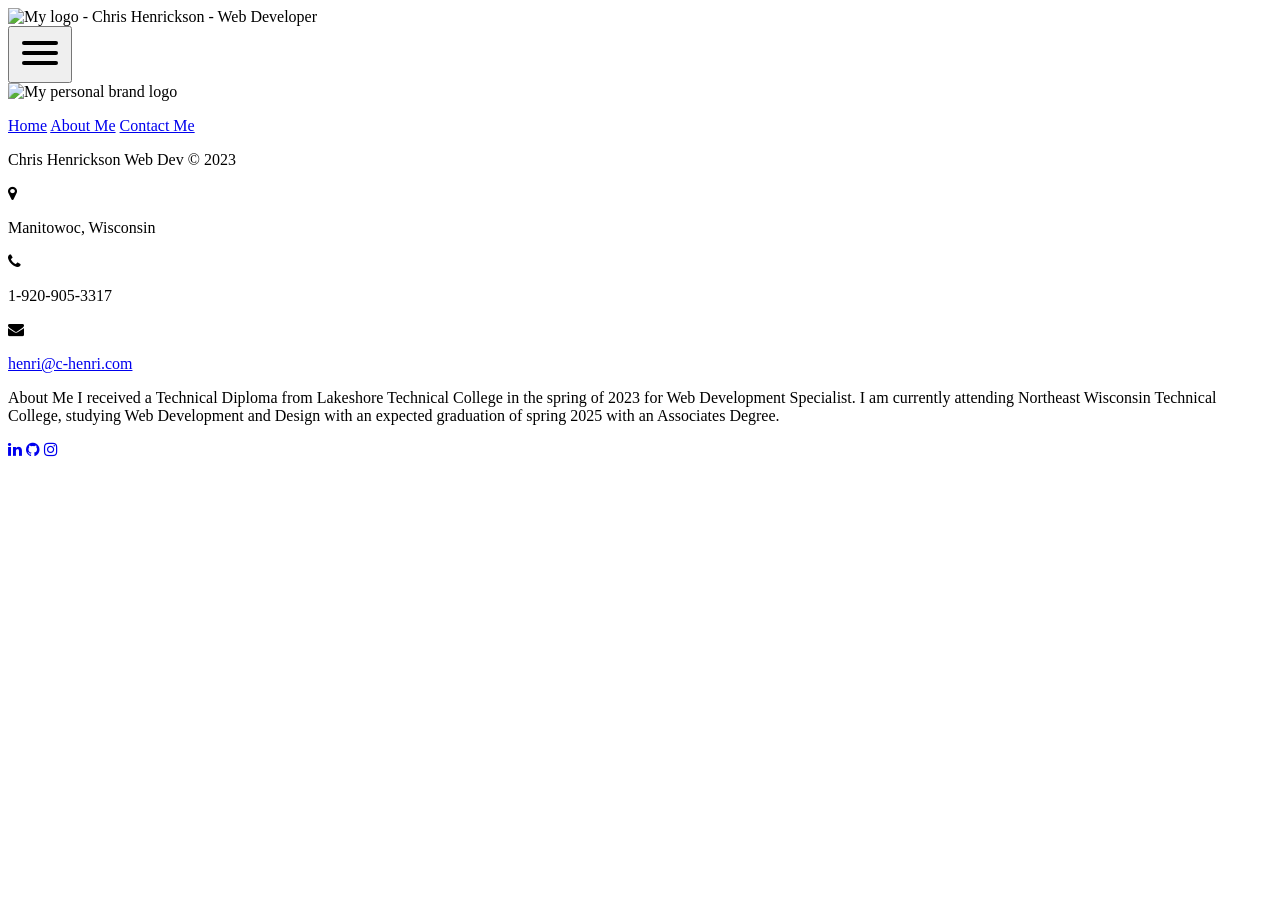
==== _errors/index.html @ 8ac7b6f4 "added aos.js annimations, css changes, created .htaccess file, started 404 page." ====
<!DOCTYPE html>
<html lang="en">
    <head>	
        <meta charset="UTF-8">
          <!-- Important Meta info -->
          <meta name="description" content="Welcome to Chris Henrickson's personal web design portfolio.  Discover a custom-made and unique website. Contact me today for your web design services.">
          <meta name="keywords" content="Website Development, Website Design, Manitowoc, Wisconsin, Web Development">
          <meta name="geo.placename" content="Manitowoc, Wisconsin, USA">
          <meta name="robots" content="index, follow">
          <meta http-equiv="Content-Language" content="en">
          <meta property="og:site_name" content="© Chris Henrickson Front End Web Developer">
          <meta property="og:type" content="website">
          <meta property="og:title" content="Home - © Chris Henrickson Front End Web Developer">
          <meta property="og:url" content="https://www.c-henri.com/index">
        <meta name="viewport" content="width=device-width, initial-scale=1">
        <link rel="stylesheet" href="style.css" type="text/css">
        <!-- Styles for the logo's in the footer -->
        <link rel="stylesheet" href="https://cdnjs.cloudflare.com/ajax/libs/font-awesome/4.7.0/css/font-awesome.min.css">
        <script defer src="script.js"></script>
        <title>Chris Henrickson - Frontend Developer</title>
        <link rel="icon" href="Images/my-logo.webp" type="image/x-icon">
    </head>	

        <body>

            <div class="wrapper">

                <header>
                    <img class="logo" src="images/logo-header.webp" alt="My logo - Chris Henrickson - Web Developer">
                    <nav class="nav-main">
                        <button class="nav-main-menu-toggle" aria-label="Open Menu" aria-controls="nav-main-menu" aria-expanded="false">
                            <svg viewBox="0 0 48 48" width="48" height="48">
                                <rect x="6" y="12" width="36" height="4" rx="2"></rect>
                                <rect x="6" y="22" width="36" height="4" rx="2"></rect>
                                <rect x="6" y="32" width="36" height="4" rx="2"></rect>
                            </svg>
                        </button>
                        <ul id="nav-main-menu" hidden>
                            <li><a href="index.html">Home</a></li>
                            <li><a href="about.html">About Me</a></li>
                            <li><a href="contact.html">Contact Me</a></li>
                        </ul>
                    </nav>
                </header>
                
                

                <footer class="footer-distributed">
                  <div class="footer-left">            
                    <img src="images/logo-footer.webp" alt="My personal brand logo">            
                    <p class="footer-links">
                      <a href="index.html" class="link-1">Home</a>                      
                      <a href="about.html">About Me</a>                    
                      <a href="contact.html">Contact Me</a>
                    </p>            
                    <p class="footer-company-name">Chris Henrickson Web Dev © 2023</p>
                  </div>            
                  <div class="footer-center">            
                    <div>
                      <i class="fa fa-map-marker"></i>
                      <p><span></span> Manitowoc, Wisconsin</p>
                    </div>            
                    <div>
                      <i class="fa fa-phone"></i>
                      <p>1-920-905-3317</p>
                    </div>            
                    <div>
                      <i class="fa fa-envelope"></i>
                      <p><a href="mailto:henri@c-henri.com">henri@c-henri.com</a></p>
                    </div>            
                  </div>            
                  <div class="footer-right">            
                    <p class="footer-company-about">
                      <span>About Me</span>
                      I received a Technical Diploma from Lakeshore Technical College in the spring of 2023 for Web Development Specialist.  I am currently attending Northeast Wisconsin Technical College, studying Web Development and Design with an expected graduation of spring 2025 with an Associates Degree.
                    </p>            
                    <div class="footer-icons">            
                      <a href="https://www.linkedin.com/in/chris-henrickson/"><i class="fa fa-linkedin"></i></a>
                      <a href="https://github.com/H3nr1-1"><i class="fa fa-github"></i></a>
                      <a href="https://www.instagram.com/c_henri_28/"><i class="fa fa-instagram"></i></a>           
                    </div>            
                  </div>            
                </footer>

            </div>

        </body>
                
</html>
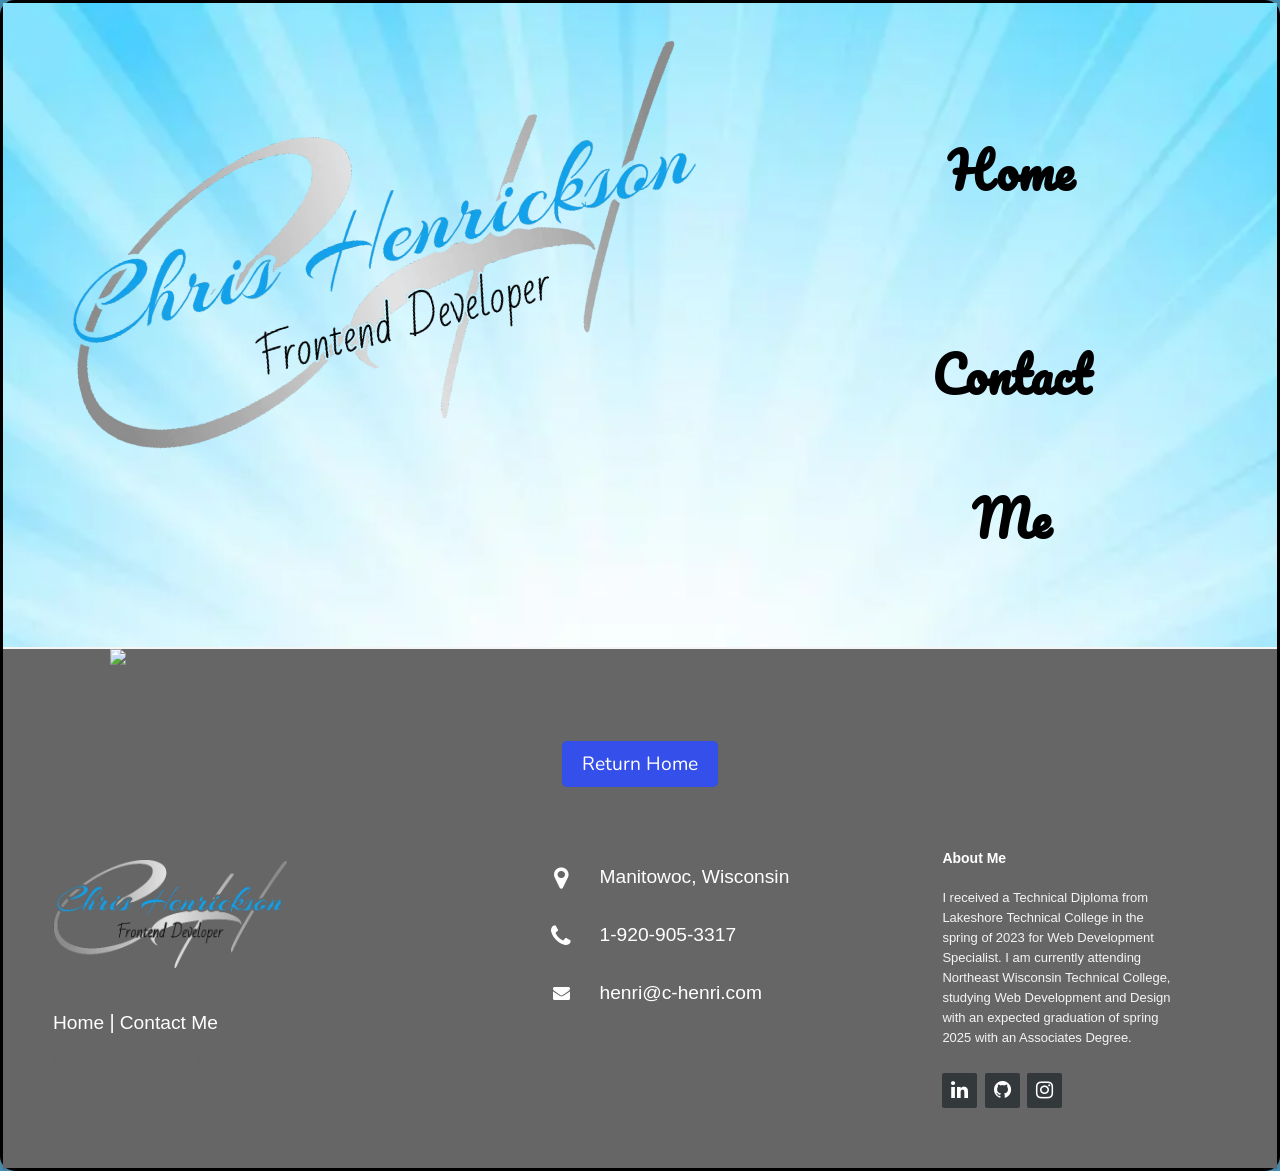
==== commit f0bbde6d: "created a basic 404 error page created a basic 404 page and did a clean upload of my entire website " ====
--- a/_errors/index.html
+++ b/_errors/index.html
@@ -13,20 +13,20 @@
           <meta property="og:title" content="Home - © Chris Henrickson Front End Web Developer">
           <meta property="og:url" content="https://www.c-henri.com/index">
         <meta name="viewport" content="width=device-width, initial-scale=1">
-        <link rel="stylesheet" href="style.css" type="text/css">
+        <link rel="stylesheet" href="/style.css" type="text/css">
         <!-- Styles for the logo's in the footer -->
         <link rel="stylesheet" href="https://cdnjs.cloudflare.com/ajax/libs/font-awesome/4.7.0/css/font-awesome.min.css">
-        <script defer src="script.js"></script>
+        <script defer src="/script.js"></script>
         <title>Chris Henrickson - Frontend Developer</title>
-        <link rel="icon" href="Images/my-logo.webp" type="image/x-icon">
+        <link rel="icon" href="/images/my-logo.webp" type="image/x-icon">
     </head>	
 
         <body>
 
-            <div class="wrapper">
+            <div class="wrapper error-body">
 
                 <header>
-                    <img class="logo" src="images/logo-header.webp" alt="My logo - Chris Henrickson - Web Developer">
+                    <img class="logo" src="/images/logo-header.webp" alt="My logo - Chris Henrickson - Web Developer">
                     <nav class="nav-main">
                         <button class="nav-main-menu-toggle" aria-label="Open Menu" aria-controls="nav-main-menu" aria-expanded="false">
                             <svg viewBox="0 0 48 48" width="48" height="48">
@@ -36,22 +36,29 @@
                             </svg>
                         </button>
                         <ul id="nav-main-menu" hidden>
-                            <li><a href="index.html">Home</a></li>
-                            <li><a href="about.html">About Me</a></li>
-                            <li><a href="contact.html">Contact Me</a></li>
+                            <li><a href="/index.html">Home</a></li>
+                            <li><a href="/contact.html">Contact Me</a></li>
                         </ul>
                     </nav>
                 </header>
                 
-                
+                <section>
+                  <div class="grid-12">
+                    <div class="grid-12-span-2-11">
+                      <img class="error" src="_errors/images/error-image.webp">
+                    </div>
+                  </div>
+                    <div class="cta cta-error">
+                      <a href="/index.html" class="btn">Return Home</a>
+                    </div>
+                </section>                
 
                 <footer class="footer-distributed">
                   <div class="footer-left">            
-                    <img src="images/logo-footer.webp" alt="My personal brand logo">            
+                    <img src="/images/logo-footer.webp" alt="My personal brand logo">            
                     <p class="footer-links">
-                      <a href="index.html" class="link-1">Home</a>                      
-                      <a href="about.html">About Me</a>                    
-                      <a href="contact.html">Contact Me</a>
+                      <a href="/index.html" class="link-1">Home</a>                      
+                      <a href="/contact.html">Contact Me</a>
                     </p>            
                     <p class="footer-company-name">Chris Henrickson Web Dev © 2023</p>
                   </div>            
--- a/style.css
+++ b/style.css
@@ -0,0 +1,1388 @@
+@import url('https://fonts.googleapis.com/css2?family=Pacifico&display=swap');
+/* Font for Contact Me From */
+@import url('https://fonts.googleapis.com/css2?family=Nunito:wght@200;300;400;600;700;800&amp;display=swap');
+
+
+html {
+  box-sizing : border-box;
+  scroll-behavior : smooth;
+}
+
+*, *::before, *::after {
+  -moz-box-sizing: border-box;
+  -webkit-box-sizing: border-box;
+  box-sizing : border-box;
+}
+
+:root {
+    --color-primary:hsl(200,55%,50%);
+    --color-secondary: hsl(65, 9%, 75%) ;
+    --color-cta: hsl(231, 81%, 56%);
+    --opacity : 1;
+    --color-white : hsl(0 0% 100%);
+    --color-gray-light : hsl(0 0% 96%);
+    --color-gray : hsl(0 0% 83%);
+    --color-gray-dark: hsl(0 0% 40%);
+    --color-gray-darker: hsl(0, 6%, 15%);
+    --color-black : hsl(0 0% 0%);
+    --card-before: hsl(334,44%,54%);
+    --card-after: hsl(216, 88%, 35%);
+    --transition-time: 0.5s;
+    --primary-font: "Pacifico", cursive;
+    --form-font: "Nunito", sans-serif; 
+}
+
+body{
+    background: var(--color-primary);
+    margin: 0;
+    font-family: var(--form-font);
+}
+
+body:has([aria-expanded='true']){
+  height: 100%;
+  overflow: hidden;
+}
+
+.wrapper{
+    margin: 0 auto;
+    display: flex;   
+    background: var(--color-secondary);
+    border-radius: 15px;
+    border: 3px solid var(--color-black);
+    box-shadow: 0px 0px 15px var(--color-gray-dark);
+    flex-direction: column;
+}
+
+header{
+    display: flex;
+    padding: 30px;
+    background: url(images/header-sunburst.webp) no-repeat center center;
+    background-size: cover;
+}
+
+header img{
+    margin: 0 auto;
+    width: 90%;
+    height: 90%;
+}
+
+.logo{
+  rotate: -15deg;
+}
+
+/* Start Navigation */
+.nav-main {
+    position: fixed;
+    top: 10;
+    left: 10;
+    line-height: 0;
+    z-index: 9;
+}
+
+.nav-main-menu-toggle {
+    background: none;
+    border: none;
+    cursor: pointer;
+    padding: 0;
+    line-height: 0;
+}
+
+.nav-main-menu-toggle svg * {
+    transform-box: fill-box;
+}
+
+.nav-main-menu-toggle rect:nth-child(1) {
+    transition: all 2s cubic-bezier(0.18, 0.89, 0.32, 1.28);
+    transform-origin: center;
+}
+
+.nav-main-menu-toggle rect:nth-child(2) {
+    transition: all 2.25s linear;
+    transform-origin: center;
+}
+
+.nav-main-menu-toggle rect:nth-child(3) {
+    transition: all 2s cubic-bezier(0.18, 0.89, 0.32, 1.28);
+    transform-origin: center;
+}
+
+.nav-main-menu-toggle[aria-expanded="true"] rect:nth-child(1) {
+    rotate: 1.125turn;
+    translate: 0 10px;
+}
+
+.nav-main-menu-toggle[aria-expanded="true"] rect:nth-child(2) {
+    scale: 0;
+}
+
+.nav-main-menu-toggle[aria-expanded="true"] rect:nth-child(3) {
+    rotate: -1.125turn;
+    translate: 0 -10px;
+}
+
+/* END - .nav-main-menu-toggle */
+
+#nav-main-menu {
+    transform: translateX(-100%);
+    transition: all 1s ease-in-out;
+    position: absolute;
+    width: 100vw;
+    height: 100vh;
+    background: var(--color-primary);
+    left: -30px;
+    padding: 0;
+    list-style: none;
+    display: flex;
+    visibility: hidden;
+    flex-direction: column;
+    box-shadow: 0px 0px 10px var(--color-black);
+    clip-path: inset(0px 0px -10px 0px);
+}
+
+#nav-main-menu:not([hidden]) {
+    visibility: visible;
+    transform: translateX(0);
+    transition: all 1s ease-in-out;
+}
+
+#nav-main-menu li a {
+    font-family: var(--primary-font);
+    font-weight: 500;
+    color: var(--color-black);
+    display: flex;
+    line-height: 3;
+    padding: 0 2em;
+    transition: all .25s ease-in-out;
+    text-decoration: none;
+    font-size: 2em;
+    justify-content: center;
+    margin-top: 25px;
+}
+
+.active{
+  text-decoration: underline var(--card-before);
+}
+
+#nav-main-menu li a:hover,
+#nav-main-menu li a:focus {
+    text-decoration: underline var(--card-before);
+    color: var(--color-gray-dark);
+    text-shadow: 1px 1px var(--color-gray-light);
+    cursor: grab;
+}
+/* End Navigation */
+
+
+/* About Content Section */
+
+.about-container {
+  display: grid;
+  max-width: 100%;
+  margin: 0 auto;
+}
+
+.hero {
+  display: flex;
+  flex-direction: column;
+  align-items: center;
+  text-align: center;
+  padding: 40px 20px;
+  background-color: var(--color-gray-light);
+  background-size: cover;
+}
+
+.profile-img {
+  width: 180px;
+  height: 180px;
+  border-radius: 50%;
+  margin-bottom: 20px;
+}
+
+h1 {
+  font-size: 2rem;
+  color: var(--color-black);
+}
+
+p {
+  font-size: 1rem;
+  color: var(--color-gray-dark);
+}
+
+/* About Content Section for smaller screens */
+#about {
+  width: 100%;
+}
+
+.about-content {
+  display: grid;
+  padding: 20px;
+  margin-top: 2em;
+  margin-bottom: 5em;
+}
+
+.about-text {
+  font-size: 1rem;
+}
+
+h2 {
+  color: var(--color-black);
+  margin-top: 20px;
+}
+
+.about-text h2 {
+  text-align: center;
+}
+
+.skills {
+  text-align: center;
+  margin-top: 2em;
+  margin-bottom: 2em;
+}
+
+.philosophy {
+  margin-top: 2em;
+  margin-bottom: 2em;
+}
+
+ul {
+  list-style: none;
+  padding: 0;
+}
+
+ul li {
+  margin-bottom: 10px;
+  color: var(--color-gray-dark);
+}
+
+.cta {
+  text-align: center;
+  margin-top: 5em;
+}
+
+.btn {
+  padding: 10px 20px;
+  background-color: var(--color-cta);
+  color: var(--color-white);
+  text-decoration: none;
+  font-size: 1rem;
+  border-radius: 5px;
+}
+
+.btn:hover {
+  background-color: var(--color-primary);
+  box-shadow: 3px 3px var(--color-black);
+  color: black;
+}
+
+.btn:active {
+  transform: translateX(3px);
+  transition: .2s;
+  box-shadow: none;
+}
+
+/* End of About page */
+
+/* Start of the projects Cards */
+.heading-projects {
+  background: var(--color-primary);
+  background-size: 3em;
+}
+
+.projects{
+    text-align: center;
+    font-size: 2em;
+    font-weight: 500;
+    color: var(--color-white);
+    border-bottom: 3px outset var(--color-black);
+    margin-top: 5rem;
+    margin-left: 20%;
+    margin-right: 20%;
+}
+
+/* Start of the cards to showcase Projects */
+.cards-wrapper {
+    display: grid;
+    justify-content: center;
+    align-items: center;
+    grid-template-columns: 1fr 1fr 1fr;
+    grid-gap: 1rem;
+    padding: 1rem;
+    margin: 0 auto;
+    width: max-content;
+  }
+  
+  .card {
+    font-family: "Moderustic", sans-serif;
+    height: 20em;
+    width: 12em;
+    font-size: 1.5em;
+    color: var(--card-after);
+    border-radius: 1em;
+    padding: 1em;
+    margin: 1em;
+    display: flex;
+    align-items: flex-end;
+    background-size: cover;
+    background-position: center;
+    box-shadow: 0 0 2em var(--color-gray-dark);
+    transition: all, var(--transition-time);
+    position: relative;
+    overflow: hidden;
+    border: 10px solid var(--color-gray-dark);
+    text-decoration: none;
+  }
+  
+  .card:hover {
+    transform: rotate(0);
+  }
+  
+  .card h1 {
+    margin: 0;
+    font-size:1.5em;
+  }
+  
+  .card p {
+    font-size: 0.65em;
+    font-family: 'Open Sans';
+    margin-top: 0.5em;
+  }
+  
+  .card .tags {
+    display: flex;
+  }
+  
+  .card .tags .tag {
+    font-size: 0.75em;
+    background: var(--color-white);
+    border: 2px solid var(--color-black);
+    border-radius: 0.3rem;
+    padding: 0 0.5em;
+    margin-right: 0.5em;
+    line-height: 1.5em;
+    transition: all, var(--transition-time);
+  }
+  
+  .card:hover .tags .tag {
+    background: var(--color-cta);
+    color: var(--color-white);
+  }
+  
+  .card:before, .card:after {
+    content: '';
+    transform: scale(0);
+    transform-origin: top left;
+    border-radius: 50%;
+    position: absolute;
+    left: -50%;
+    top: -50%;
+    z-index: -5;
+    transition: all, var(--transition-time);
+    transition-timing-function: ease-in-out;
+  }
+  
+  .card:before {
+    background: var(--card-before);
+    width: 250%;
+    height: 250%;
+  }
+  
+  .card:after {
+    background: url(images/click-me.webp);
+    width: 200%;
+    height: 200%;
+  } 
+  
+  .card:hover {
+    color: var(--color);
+  }
+  
+  .card:hover:before, .card:hover:after {
+    transform: scale(1);
+  }
+  
+  .card-grid-space .num {
+    font-size: 3em;
+    margin-bottom: 1.2rem;
+    margin-left: 1rem;
+  }
+  
+  .info {
+    font-size: 1.2em;
+    display: flex;
+    padding: 1em 3em;
+    height: 3em; 
+  }
+  
+  .info img {
+    height: 3em;
+    margin-right: 0.5em;
+  }
+  
+  .info h1 {
+    font-size: 1em;
+    font-weight: normal;
+  }
+/* End of the cards */
+
+
+
+/* Start of Contact Me Form */
+.contact_us_8 * {
+  font-family: var(--form-font);
+}
+
+.contact_us_8 .text-blk {
+  margin-top: 0px;
+  margin-right: 0px;
+  margin-bottom: 0px;
+  margin-left: 0px;
+  line-height: 25px;
+}
+
+.contact_us_8 .responsive-cell-block {
+  min-height: 75px;
+}
+
+.contact_us_8 .container-block {
+  min-height: 75px;
+  height: fit-content;
+  width: 100%;
+  padding-top: 10px;
+  padding-right: 10px;
+  padding-bottom: 10px;
+  padding-left: 10px;
+  display: block;
+}
+
+.contact_us_8 input:focus {
+  outline-color: initial;
+  outline-style: none;
+  outline-width: initial;
+}
+
+.contact_us_8 .responsive-container-block {
+  min-height: 75px;
+  height: fit-content;
+  width: 100%;
+  display: flex;
+  flex-wrap: wrap;
+  justify-content: flex-start;
+  margin-top: 0px;
+  margin-right: auto;
+  margin-bottom: 20px;
+  margin-left: auto;
+}
+
+.contact_us_8 .responsive-container-block.big-container {
+  padding-top: 10px;
+  padding-right: 30px;
+  padding-bottom: 10px;
+  padding-left: 30px;
+  background-color: var(--color-cta);
+  position: absolute;
+  height: 300px;
+}
+
+.contact_us_8 .responsive-container-block.container {
+  position: static;
+  min-height: 75px;
+  flex-direction: column;
+  margin-top: 0px;
+  margin-right: 0px;
+  margin-bottom: 0px;
+  margin-left: 0px;
+}
+
+.contact_us_8 .container-block.form-wrapper {
+  background-color: var(--color-white);
+  max-width: 610px;
+  text-align: center;
+  padding-top: 50px;
+  padding-right: 40px;
+  padding-bottom: 50px;
+  padding-left: 40px;
+  box-shadow: var(--color-gray) 0px 4px 20px 7px;
+  border-top-left-radius: 6px;
+  border-top-right-radius: 6px;
+  border-bottom-right-radius: 6px;
+  border-bottom-left-radius: 6px;
+  position: static;
+  margin-top: 50px;
+  margin-right: auto;
+  margin-bottom: 50px;
+  margin-left: auto;
+  margin: 50px 0 50px 0;
+}
+
+.contact_us_8 .text-blk.contactus-head {
+  font-size: 36px;
+  line-height: 45px;
+  font-weight: 900;
+  margin-top: 0px;
+  margin-right: 0px;
+  margin-bottom: 20px;
+  margin-left: 0px;
+}
+
+.contact_us_8 .text-blk.contactus-subhead {
+  color: var(--color-black);
+  margin-top: 0px;
+  margin-right: 0px;
+  margin-bottom: 30px;
+  margin-left: 0px;
+  max-width: 300px;
+}
+
+.contact_us_8 .responsive-cell-block.wk-desk-6.wk-ipadp-6.wk-tab-12.wk-mobile-12 {
+  margin-top: 0px;
+  margin-right: 0px;
+  margin-bottom: 26px;
+  margin-left: 0px;
+  min-height: 50px;
+}
+
+.contact_us_8 .input {
+  width: 100%;
+  height: 50px;
+  padding-top: 1px;
+  padding-right: 15px;
+  padding-bottom: 1px;
+  padding-left: 15px;
+  border-top-width: 2px;
+  border-right-width: 2px;
+  border-bottom-width: 2px;
+  border-left-width: 2px;
+  border-top-style: solid;
+  border-right-style: solid;
+  border-bottom-style: solid;
+  border-left-style: solid;
+  border-top-color: var(--color-gray-dark);
+  border-right-color: var(--color-gray-dark);
+  border-bottom-color: var(--color-gray-dark);
+  border-left-color: var(--color-gray-dark);
+  border-image-source: initial;
+  border-image-slice: initial;
+  border-image-width: initial;
+  border-image-outset: initial;
+  border-image-repeat: initial;
+  font-size: 16px;
+  border-top-left-radius: 64px;
+  border-top-right-radius: 64px;
+  border-bottom-right-radius: 64px;
+  border-bottom-left-radius: 64px;
+}
+
+.contact_us_8 .textinput {
+  width: 100%;
+  min-height: 150px;
+  padding-top: 20px;
+  padding-right: 15px;
+  padding-bottom: 20px;
+  padding-left: 15px;
+  border-top-width: 2px;
+  border-right-width: 2px;
+  border-bottom-width: 2px;
+  border-left-width: 2px;
+  border-top-style: solid;
+  border-right-style: solid;
+  border-bottom-style: solid;
+  border-left-style: solid;
+  border-top-color: var(--color-gray-dark);
+  border-right-color: var(--color-gray-dark);
+  border-bottom-color: var(--color-gray-dark);
+  border-left-color: var(--color-gray-dark);
+  border-image-source: initial;
+  border-image-slice: initial;
+  border-image-width: initial;
+  border-image-outset: initial;
+  border-image-repeat: initial;
+  font-size: 16px;
+}
+
+.contact_us_8 .submit-btn {
+  width: 100%;
+  background-color: var(--color-cta);
+  height: 50px;
+  font-size: 18px;
+  font-weight: 700;
+  color: var(--color-white);
+  border-top-width: 0px;
+  border-right-width: 0px;
+  border-bottom-width: 0px;
+  border-left-width: 0px;
+  border-top-style: outset;
+  border-right-style: outset;
+  border-bottom-style: outset;
+  border-left-style: outset;
+  border-top-color: var(--color-gray-dark);
+  border-right-color: var(--color-gray-dark);
+  border-bottom-color: var(--color-gray-dark);
+  border-left-color: var(--color-gray-dark);
+  border-image-source: initial;
+  border-image-slice: initial;
+  border-image-width: initial;
+  border-image-outset: initial;
+  border-image-repeat: initial;
+  border-top-left-radius: 64px;
+  border-top-right-radius: 64px;
+  border-bottom-right-radius: 64px;
+  border-bottom-left-radius: 64px;
+  cursor: grab;
+}
+
+.contact_us_8 .form-box {
+  position: relative;
+  margin-top: 60px;
+  margin-right: auto;
+  margin-bottom: 60px;
+  margin-left: auto;
+  max-width: 830px;
+  width: 100%;
+}
+
+.contact_us_8 ::placeholder {
+  color: var(--color-gray-dark);
+}
+
+.contact_us_8 .right-side-text {
+  position: absolute;
+  top: 0px;
+  height: 100%;
+  right: 0;
+  background-color: rgba(30, 153, 229, 0.299);
+  max-width: 363px;
+  width: 100%;
+  display: flex;
+  flex-direction: column;
+  align-items: center;
+  justify-content: center;
+}
+
+.contact_us_8 .social-media-links {
+  width: 230px;
+  display: flex;
+  justify-content: space-evenly;
+}
+
+.wk-desk-1 {
+  width: 8.333333%;
+}
+
+.wk-desk-2 {
+  width: 16.666667%;
+}
+
+.wk-desk-3 {
+  width: 25%;
+}
+
+.wk-desk-4 {
+  width: 33.333333%;
+}
+
+.wk-desk-5 {
+  width: 41.666667%;
+}
+
+.wk-desk-6 {
+  width: 50%;
+}
+
+.wk-desk-7 {
+  width: 58.333333%;
+}
+
+.wk-desk-8 {
+  width: 66.666667%;
+}
+
+.wk-desk-9 {
+  width: 75%;
+}
+
+.wk-desk-10 {
+  width: 83.333333%;
+}
+
+.wk-desk-11 {
+  width: 91.666667%;
+}
+
+.wk-desk-12 {
+  width: 100%;
+}
+/* End of Contact Me Form */
+
+/* 404 Error Page */
+.error-body{
+  background: var(--color-gray-dark);
+}
+
+.error {
+  width: 100%;
+  margin: 0;
+}
+
+.cta-error {
+  margin-bottom: 1em;
+}
+
+/* Start of footer Element */
+.footer-distributed{
+	background: var(--color-gray-dark);
+	box-shadow: 0 1px 1px 0 rgba(0, 0, 0, 0.12);
+	box-sizing: border-box;
+	width: 100%;
+	text-align: left;
+	font: bold 16px sans-serif;
+	padding: 55px 50px;
+}
+
+.footer-distributed .footer-left,
+.footer-distributed .footer-center,
+.footer-distributed .footer-right{
+	display: inline-block;
+	vertical-align: top;
+}
+
+/* Footer left */
+
+.footer-distributed .footer-left{
+	width: 40%;
+}
+
+/* The company logo */
+
+.footer-distributed img{
+  width: 50%;
+}
+
+/* Footer links */
+
+.footer-distributed .footer-links{
+	color:  var(--color-white);
+	margin: 20px 0 12px;
+	padding: 0;
+}
+
+.footer-distributed .footer-links a{
+	display:inline-block;
+	line-height: 1.8;
+  font-weight:400;
+	text-decoration: none;
+	color:  inherit;
+}
+
+.footer-distributed .footer-links a:hover{
+  text-decoration: underline var(--card-before);
+}
+
+.footer-distributed .footer-company-name{
+	color:  var(--color-gray-dark);
+	font-size: 14px;
+	font-weight: normal;
+	margin: 0;
+}
+
+/* Footer Center */
+
+.footer-distributed .footer-center{
+	width: 35%;
+}
+
+.footer-distributed .footer-center i{
+	background-color:  var(--color-gray-dark);
+	color: var(--color-white);
+	font-size: 25px;
+	width: 38px;
+	height: 38px;
+	border-radius: 50%;
+	text-align: center;
+	line-height: 42px;
+	margin: 10px 15px;
+	vertical-align: middle;
+}
+
+.footer-distributed .footer-center i.fa-envelope{
+	font-size: 17px;
+	line-height: 38px;
+}
+
+.footer-distributed .footer-center p{
+	display: inline-block;
+	color: var(--color-white);
+  font-weight:400;
+	vertical-align: middle;
+	margin:0;
+}
+
+.footer-distributed .footer-center p span{
+	display:block;
+	font-weight: normal;
+	font-size:14px;
+	line-height:2;
+}
+
+.footer-distributed .footer-center p a{
+	color:  var(--color-white);
+	text-decoration: none;;
+}
+
+.footer-distributed .footer-center p a:hover{
+  text-decoration: underline var(--card-before);
+}
+
+.footer-distributed .footer-links a:before {
+  content: "|";
+  font-weight:300;
+  font-size: 20px;
+  left: 0;
+  color: var(--color-white);
+  display: inline-block;
+  padding-right: 5px;
+}
+
+.footer-distributed .footer-links .link-1:before {
+  content: none;
+}
+
+/* Footer Right */
+
+.footer-distributed .footer-right{
+	width: 20%;
+}
+
+.footer-distributed .footer-company-about{
+	line-height: 20px;
+	color:  var(--color-gray-light);
+	font-size: 13px;
+	font-weight: normal;
+	margin: 0;
+}
+
+.footer-distributed .footer-company-about span{
+	display: block;
+	color:  var(--color-white);
+	font-size: 14px;
+	font-weight: bold;
+	margin-bottom: 20px;
+}
+
+.footer-distributed .footer-icons{
+	margin-top: 25px;
+}
+
+.footer-distributed .footer-icons a{
+	display: inline-block;
+	width: 35px;
+	height: 35px;
+	cursor: pointer;
+	background-color: #33383b;
+	border-radius: 2px;
+	font-size: 20px;
+	color: var(--color-white);
+	text-align: center;
+	line-height: 35px;
+	margin-right: 3px;
+	margin-bottom: 5px;
+}
+
+.footer-distributed .footer-icons a:hover{
+  transform: translateY(-5px);
+}
+
+@media screen and (min-width: 768px){
+
+  /* building Grid layout */
+
+  .grid-12 {
+    display: grid;
+    gap: 10px;
+    grid-template-columns: repeat(12, 1fr);
+  }
+
+  .grid-12-span-12 {
+    grid-column: 1 / 13;
+  }
+
+  .grid-12-span-2-11 {
+    grid-column: 2 / 12;
+  }
+
+  .grid-12-span-1-6 {
+    grid-column: 1 / 7;
+  }
+
+  .grid-12-span-2-4 {
+    grid-column: 2 / 5;
+  }
+
+  .grid-12-span-1-3 {
+    grid-column: 1 / 4;
+  }
+
+  .grid-12-span-7-11 {
+    grid-column: 7 / 12;
+  }
+
+  .grid-12-span-3-9 {
+    grid-column: 3 / 10;
+  }
+
+  .grid-12-span-4-8 {
+    grid-column: 4 / 9;
+  }
+
+
+  /* About Page Start */
+  .about-container {
+    max-width: cover;
+    margin: 0;
+  }
+
+  .about-content {
+    max-width: 80%;
+    margin: auto;
+    margin-top: 2em;
+    margin-bottom: 5em;
+  }
+
+  .profile-img {
+    width: 300px;
+    height: 300px; /* Larger profile image */
+  }
+
+  h1 {
+    font-size: 2.5rem; /* Larger heading */
+  }
+
+  p {
+    font-size: 1.2rem; /* Larger paragraph text */
+  }
+
+  .cta {
+    margin-top: 5em;
+  }
+
+  .btn {
+    font-size: 1.2rem; /* Larger button text */
+  }
+
+  /* About Page End */
+
+  .projects{
+    font-size: 3em;
+  }
+
+}
+
+/* End of Footer */
+
+@media screen and (min-width:1100px){
+
+    header{
+      padding: 30px;
+      border-bottom: 2px solid var(--color-gray-light);
+    }
+
+    header img{
+        margin: 25px;
+        margin-top: 30px;
+        width: 55%;
+        height: 55%;
+        rotate: -10deg;
+    }
+
+    .projects{
+      font-size: 4em;
+    }
+
+     /*  ***Media Query for NAV***  */
+     .nav-main {
+        position: static;
+        top: auto;
+        left: auto;
+        z-index: auto;
+    }
+    
+    #nav-main-menu {
+        position: relative;
+        text-align: center;
+        margin-left: 10px;
+        visibility: visible;
+        transform: translateX(0);
+        transition: none;
+        width: auto;
+        height: auto;
+        background: transparent;
+        backdrop-filter: none;
+        flex-direction: column;
+        box-shadow: none;
+        clip-path: none;
+    }
+
+    #nav-main-menu li a{
+        margin-left: 75px;
+        margin-top: 50px;
+        font-size: 3em;
+        font-weight: 900;
+    }
+    
+    .nav-main-menu-toggle {
+        display: none;
+    }
+    
+    #nav-main-menu:not([hidden]) {
+        border-top: none;
+        border-right: none;
+    }
+    /* End of NAV media query */
+}
+
+/* Cards media query */
+@media screen and (max-width:768px){
+
+    .cards-wrapper {
+      grid-template-columns: 1fr;
+    }
+
+    .info {
+      justify-content: center;
+    }
+
+    .card-grid-space .num {
+      margin-left: 0;
+      text-align: center;
+    }
+}
+
+/* Media query for footer */
+@media (max-width:720px){
+
+  .footer-distributed{
+		font: bold 14px sans-serif;
+	}
+
+	.footer-distributed .footer-left,
+	.footer-distributed .footer-center,
+	.footer-distributed .footer-right{
+		display: block;
+		width: 100%;
+		margin-bottom: 40px;
+		text-align: center;
+	}
+
+	.footer-distributed .footer-center i{
+		margin-left: 0;
+	}
+
+} 
+
+
+/* Media queries for Contact Me Form */
+@media (max-width: 1024px) {
+
+  .contact_us_8 .right-side-text {
+    right: 0px;
+    top: 0px;
+    height: 250px;
+    width: 60%;
+    max-width: 60%;
+  }
+
+  .contact_us_8 .container-block.form-wrapper {
+    margin-top: 200px;
+    margin-right: 0px;
+    margin-bottom: 50px;
+    margin-left: 0px;
+    padding-top: 70px;
+    padding-right: 40px;
+    padding-bottom: 50px;
+    padding-left: 40px;
+  }
+
+  .contact_us_8 .form-box {
+    margin-top: 60px;
+    margin-right: auto;
+    margin-bottom: 60px;
+    margin-left: auto;
+  }
+
+  .contact_us_8 .text-blk.contactus-subhead {
+    max-width: 400px;
+  }
+
+  .contact_us_8 .right-side-text {
+    width: 85%;
+    left: 0px;
+    margin-top: 0px;
+    margin-right: auto;
+    margin-bottom: 0px;
+    margin-left: auto;
+  }
+
+  .contact_us_8 .form-box {
+    display: flex;
+    justify-content: center;
+  }
+
+  .wk-ipadp-1 {
+    width: 8.333333%;
+  }
+
+  .wk-ipadp-2 {
+    width: 16.666667%;
+  }
+
+  .wk-ipadp-3 {
+    width: 25%;
+  }
+
+  .wk-ipadp-4 {
+    width: 33.333333%;
+  }
+
+  .wk-ipadp-5 {
+    width: 41.666667%;
+  }
+
+  .wk-ipadp-6 {
+    width: 50%;
+  }
+
+  .wk-ipadp-7 {
+    width: 58.333333%;
+  }
+
+  .wk-ipadp-8 {
+    width: 66.666667%;
+  }
+
+  .wk-ipadp-9 {
+    width: 75%;
+  }
+
+  .wk-ipadp-10 {
+    width: 83.333333%;
+  }
+
+  .wk-ipadp-11 {
+    width: 91.666667%;
+  }
+
+  .wk-ipadp-12 {
+    width: 100%;
+  }
+}
+
+@media (max-width: 768px) {
+
+  .contact_us_8 .submit-btn {
+    width: 100%;
+  }
+
+  .contact_us_8 .input {
+    width: 100%;
+  }
+
+  .contact_us_8 .textinput {
+    width: 100%;
+  }
+
+  .contact_us_8 .container-block.form-wrapper {
+    margin-top: 80px;
+    margin-right: 0px;
+    margin-bottom: 0px;
+    margin-left: 0px;
+  }
+
+  .contact_us_8 .container-block.form-wrapper {
+    margin-top: 200px;
+    margin-right: 0px;
+    margin-bottom: 50px;
+    margin-left: 0px;
+  }
+
+  .contact_us_8 .text-blk.contactus-head {
+    font-size: 32px;
+  }
+
+  .wk-tab-1 {
+    width: 8.333333%;
+  }
+
+  .wk-tab-2 {
+    width: 16.666667%;
+  }
+
+  .wk-tab-3 {
+    width: 25%;
+  }
+
+  .wk-tab-4 {
+    width: 33.333333%;
+  }
+
+  .wk-tab-5 {
+    width: 41.666667%;
+  }
+
+  .wk-tab-6 {
+    width: 50%;
+  }
+
+  .wk-tab-7 {
+    width: 58.333333%;
+  }
+
+  .wk-tab-8 {
+    width: 66.666667%;
+  }
+
+  .wk-tab-9 {
+    width: 75%;
+  }
+
+  .wk-tab-10 {
+    width: 83.333333%;
+  }
+
+  .wk-tab-11 {
+    width: 91.666667%;
+  }
+
+  .wk-tab-12 {
+    width: 100%;
+  }
+}
+
+@media (max-width: 500px) {
+
+  .contact_us_8 .container-block.form-wrapper {
+    padding-top: 50px;
+    padding-right: 15px;
+    padding-bottom: 50px;
+    padding-left: 15px;
+  }
+
+  .contact_us_8 .container-block.form-wrapper {
+    margin-top: 60px;
+    margin-right: 0px;
+    margin-bottom: 0px;
+    margin-left: 0px;
+  }
+
+  .contact_us_8 .responsive-cell-block.wk-ipadp-6.wk-tab-12.wk-mobile-12.wk-desk-6 {
+    margin-top: 0px;
+    margin-right: 0px;
+    margin-bottom: 15px;
+    margin-left: 0px;
+  }
+
+  .contact_us_8 .responsive-container-block {
+    margin-top: 0px;
+    margin-right: 0px;
+    margin-bottom: 35px;
+    margin-left: 0px;
+  }
+
+  .contact_us_8 .container-block.form-wrapper {
+    margin-top: 220px;
+    margin-right: 0px;
+    margin-bottom: 50px;
+    margin-left: 0px;
+  }
+
+  .contact_us_8 .right-side-text {
+    width: 100%;
+    margin-top: 0px;
+    margin-right: auto;
+    margin-bottom: 0px;
+    margin-left: auto;
+    left: 0px;
+    max-width: 310px;
+  }
+
+  .contact_us_8 .right-side-text {
+    max-width: 280px;
+  }
+
+  .contact_us_8 .text-blk.contactus-head {
+    font-size: 26px;
+    line-height: 34px;
+    margin-top: 0px;
+    margin-right: 0px;
+    margin-bottom: 10px;
+    margin-left: 0px;
+  }
+
+  .contact_us_8 .text-blk.contactus-subhead {
+    max-width: 250px;
+    margin-top: 0px;
+    margin-right: 0px;
+    margin-bottom: 20px;
+    margin-left: 0px;
+  }
+
+  .contact_us_8 .form-box {
+    padding-top: 0px;
+    padding-right: 20px;
+    padding-bottom: 0px;
+    padding-left: 20px;
+  }
+
+  .contact_us_8 .input {
+    height: 45px;
+  }
+
+  .wk-mobile-1 {
+    width: 8.333333%;
+  }
+
+  .wk-mobile-2 {
+    width: 16.666667%;
+  }
+
+  .wk-mobile-3 {
+    width: 25%;
+  }
+
+  .wk-mobile-4 {
+    width: 33.333333%;
+  }
+
+  .wk-mobile-5 {
+    width: 41.666667%;
+  }
+
+  .wk-mobile-6 {
+    width: 50%;
+  }
+
+  .wk-mobile-7 {
+    width: 58.333333%;
+  }
+
+  .wk-mobile-8 {
+    width: 66.666667%;
+  }
+
+  .wk-mobile-9 {
+    width: 75%;
+  }
+
+  .wk-mobile-10 {
+    width: 83.333333%;
+  }
+
+  .wk-mobile-11 {
+    width: 91.666667%;
+  }
+
+  .wk-mobile-12 {
+    width: 100%;
+  }
+}
+/* End of media queries for Contact Me Form */
+
+
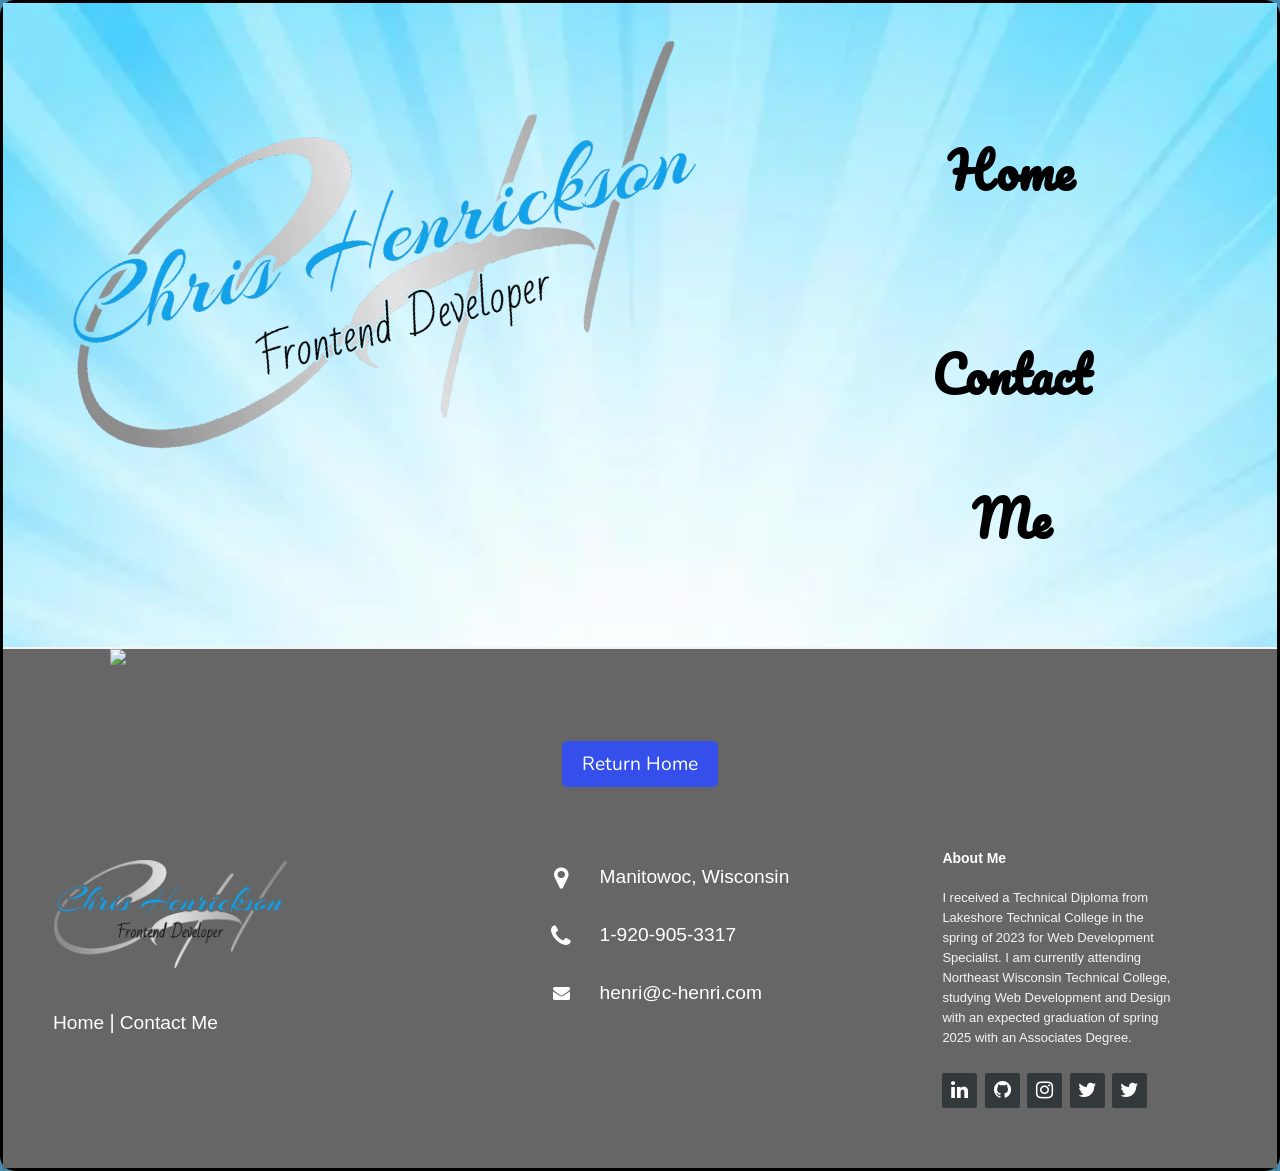
==== commit be59fbfe: "changes to head section and footer added apple touch icon to <head> added 2 more links in footer for" ====
--- a/_errors/index.html
+++ b/_errors/index.html
@@ -84,7 +84,9 @@
                     <div class="footer-icons">            
                       <a href="https://www.linkedin.com/in/chris-henrickson/"><i class="fa fa-linkedin"></i></a>
                       <a href="https://github.com/H3nr1-1"><i class="fa fa-github"></i></a>
-                      <a href="https://www.instagram.com/c_henri_28/"><i class="fa fa-instagram"></i></a>           
+                      <a href="https://www.instagram.com/c_henri_28/"><i class="fa fa-instagram"></i></a> 
+                      <a href="https://x.com/coachHenri28"><i class="fa fa-twitter"></i></a>
+                      <a href="https://x.com/coachHenri28"><i class="fa fa-twitter"></i></a>          
                     </div>            
                   </div>            
                 </footer>
